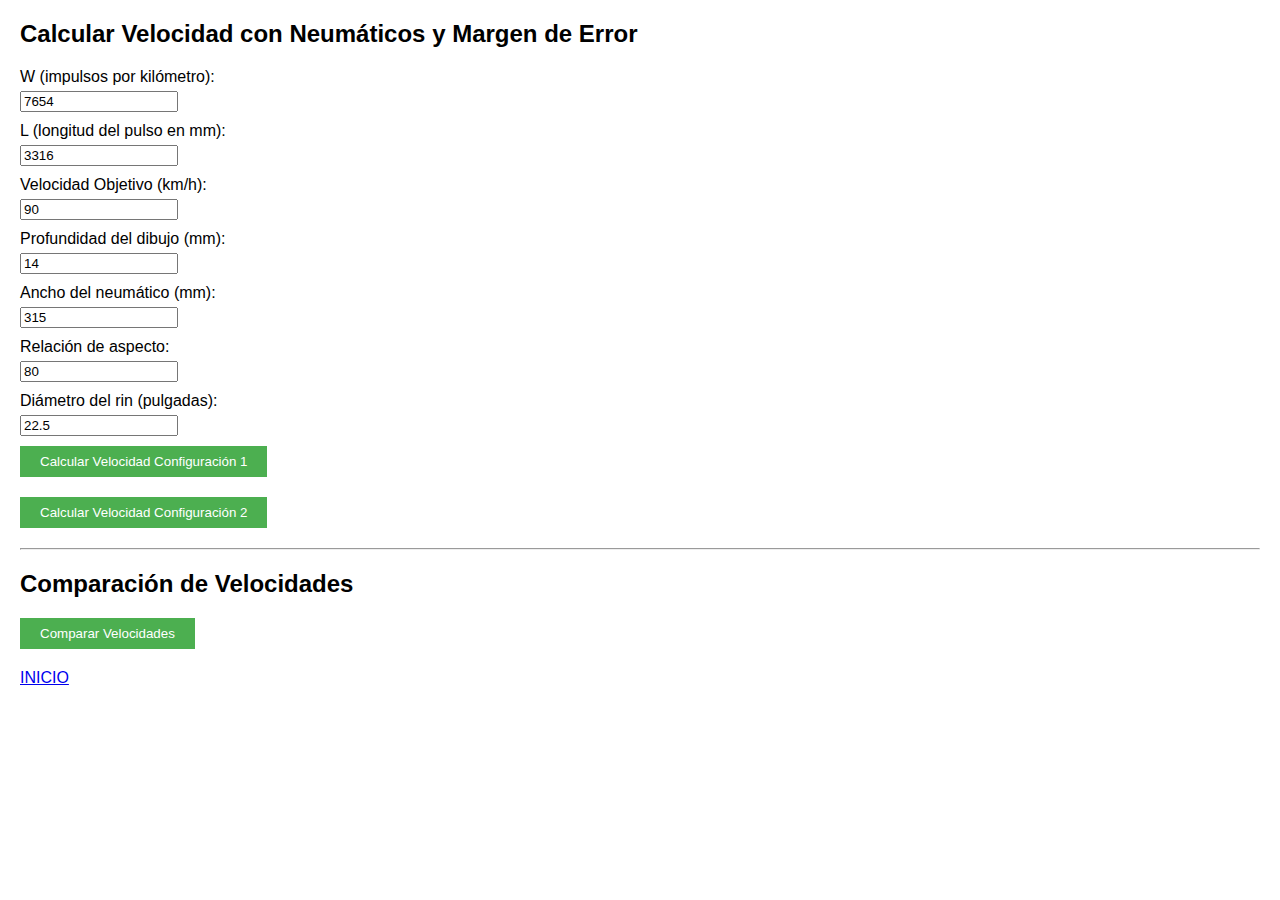
==== prueba21/index.html @ 5a6ad8ba "first commit" ====
<!DOCTYPE html>
<html lang="es">
<head>
  <meta charset="UTF-8">
  <meta name="viewport" content="width=device-width, initial-scale=1.0">
  <title>Calcular Velocidad con Neumáticos y Margen de Error</title>
  <style>
    body {
      font-family: Arial, sans-serif;
      margin: 20px;
    }
    label {
      display: block;
      margin-bottom: 5px;
    }
    input {
      width: 150px;
      margin-bottom: 10px;
    }
    button {
      padding: 8px 20px;
      background-color: #4CAF50;
      color: white;
      border: none;
      cursor: pointer;
    }
    button:hover {
      background-color: #45a049;
    }
    #rangoVelocidad1,
    #rangoVelocidad2 {
      margin-top: 20px;
    }
    #diferenciaVelocidad {
      margin-top: 20px;
    }
  </style>
</head>
<body>
  <h2>Calcular Velocidad con Neumáticos y Margen de Error</h2>
  
  <label for="w">W (impulsos por kilómetro):</label>
  <input type="text" id="w" value="7654"><br>
  
  <label for="l">L (longitud del pulso en mm):</label>
  <input type="text" id="l" value="3316"><br>
  
  <label for="velocidadObjetivo">Velocidad Objetivo (km/h):</label>
  <input type="text" id="velocidadObjetivo" value="90"><br>

  <label for="profundidadDibujo">Profundidad del dibujo (mm):</label>
  <input type="text" id="profundidadDibujo" value="14"><br>

  <label for="ancho">Ancho del neumático (mm):</label>
  <input type="text" id="ancho" value="315"><br>

  <label for="aspecto">Relación de aspecto:</label>
  <input type="text" id="aspecto" value="80"><br>

  <label for="diametro">Diámetro del rin (pulgadas):</label>
  <input type="text" id="diametro" value="22.5"><br>

  <button onclick="calcularVelocidad('rangoVelocidad1')">Calcular Velocidad Configuración 1</button>
  <div id="rangoVelocidad1"></div>

  <button onclick="calcularVelocidad('rangoVelocidad2')">Calcular Velocidad Configuración 2</button>
  <div id="rangoVelocidad2"></div>

  <hr>

  <h2>Comparación de Velocidades</h2>
  <button onclick="redireccionarResultados()">Comparar Velocidades</button>
  
  <div id="diferenciaVelocidad"></div>
  <div><a href="start.html">INICIO</a></div>

  <script>
    let velocidadCalculada1 = 0;
    let velocidadCalculada2 = 0;

    function calcularVelocidad(idResultado) {
      // Obtener los valores desde los inputs
      let w = parseFloat(document.getElementById('w').value);
      let l = parseFloat(document.getElementById('l').value);
      let velocidadObjetivo = parseFloat(document.getElementById('velocidadObjetivo').value);
      let profundidadDibujo = parseFloat(document.getElementById('profundidadDibujo').value);
      let ancho = parseFloat(document.getElementById('ancho').value);
      let aspecto = parseFloat(document.getElementById('aspecto').value);
      let diametro = parseFloat(document.getElementById('diametro').value);

      // Validar datos numéricos
      if (isNaN(w) || isNaN(l) || isNaN(velocidadObjetivo) || isNaN(profundidadDibujo) ||
          isNaN(ancho) || isNaN(aspecto) || isNaN(diametro)) {
        alert('Por favor ingrese valores numéricos válidos en todos los campos.');
        return;
      }

      // Calcular factor de corrección por profundidad del dibujo
      let factorCorreccion = calcularFactorCorreccion(profundidadDibujo);

      // Calcular velocidad con W y L dados, ajustada por la profundidad del dibujo y características del neumático
      let velocidadCalculada = calcularVelocidadConWL(w, l * factorCorreccion, ancho, aspecto, diametro);

      // Actualizar las variables de velocidad calculada según la configuración
      if (idResultado === 'rangoVelocidad1') {
        velocidadCalculada1 = parseFloat(velocidadCalculada);
        localStorage.setItem('configuracion1', JSON.stringify({
          w: w,
          l: l,
          velocidadObjetivo: velocidadObjetivo,
          profundidadDibujo: profundidadDibujo,
          ancho: ancho,
          aspecto: aspecto,
          diametro: diametro,
          velocidadCalculada: velocidadCalculada1
        }));
      } else if (idResultado === 'rangoVelocidad2') {
        velocidadCalculada2 = parseFloat(velocidadCalculada);
        localStorage.setItem('configuracion2', JSON.stringify({
          w: w,
          l: l,
          velocidadObjetivo: velocidadObjetivo,
          profundidadDibujo: profundidadDibujo,
          ancho: ancho,
          aspecto: aspecto,
          diametro: diametro,
          velocidadCalculada: velocidadCalculada2
        }));
      }

      // Mostrar los resultados en el HTML
      mostrarResultados(w, l, velocidadObjetivo, profundidadDibujo, ancho, aspecto, diametro, velocidadCalculada, idResultado);
    }

    function mostrarResultados(w, l, velocidadObjetivo, profundidadDibujo, ancho, aspecto, diametro, velocidad, idResultado) {
      // Calcular margen de error del ±2%
      let margenError2 = 0.02;
      let velocidadMinima2 = velocidadObjetivo * (1 - margenError2);
      let velocidadMaxima2 = velocidadObjetivo * (1 + margenError2);

      // Mostrar los resultados en el HTML
      let resultadosElement = document.getElementById(idResultado);
      resultadosElement.innerHTML = `
        <h3>Resultados de la Configuración ${idResultado.slice(-1)}</h3>
        <p>W: ${w.toFixed(2)}</p>
        <p>L: ${l.toFixed(2)}</p>
        <p>Velocidad Objetivo: ${velocidadObjetivo} km/h</p>
        <p>Profundidad del dibujo: ${profundidadDibujo} mm</p>
        <p>Medida del neumático: ${ancho} / ${aspecto} R${diametro.toFixed(2)}</p>
        <p>Velocidad Calculada: ${parseFloat(velocidad).toFixed(2)} km/h</p>
        <p>Margen de error del ±2%: ${velocidadMinima2.toFixed(2)} - ${velocidadMaxima2.toFixed(2)} km/h</p>
      `;
    }

    function calcularFactorCorreccion(profundidadDibujo) {
      // Supongamos una relación lineal: a menor profundidad, menor longitud del pulso (L)
      // Aquí podrías ajustar una fórmula específica según datos empíricos o normativas
      // Por simplicidad, vamos a utilizar una regla de tres simple basada en una profundidad de dibujo de referencia
      let profundidadReferencia = 14; // Profundidad de dibujo de referencia en mm
      let factor = profundidadDibujo / profundidadReferencia;
      return factor;
    }

    function calcularVelocidadConWL(w, l, ancho, aspecto, diametro) {
      // Supongamos que la velocidad base para w=7654 y l=3316 es 90 km/h
      let velocidadBase = 90; // Velocidad base para simplificación
      let factorW = 7654 / w;
      let factorL = l / 3316;
      let factorNeumatico = calcularFactorNeumatico(ancho, aspecto, diametro);
      let velocidad = velocidadBase * factorW * factorL * factorNeumatico;
      return velocidad.toFixed(2); // Redondear a dos decimales
    }

    function calcularFactorNeumatico(ancho, aspecto, diametro) {
      // Supongamos una fórmula simple para calcular un factor de corrección basado en el ancho, relación de aspecto y diámetro del neumático
      // Puedes ajustar esta fórmula según las especificaciones o normativas específicas
      let factor = 1 + (ancho - 315) / 315 + (aspecto - 80) / 80 + (diametro - 22.5) / 22.5;
      return factor;
    }

    function redireccionarResultados() {
      if (velocidadCalculada1 === 0 || velocidadCalculada2 === 0) {
        alert('Por favor calcule las velocidades para ambas configuraciones antes de comparar.');
        return;
      }
      window.location.href = 'resultados.html';
    }
  </script>
</body>
</html>
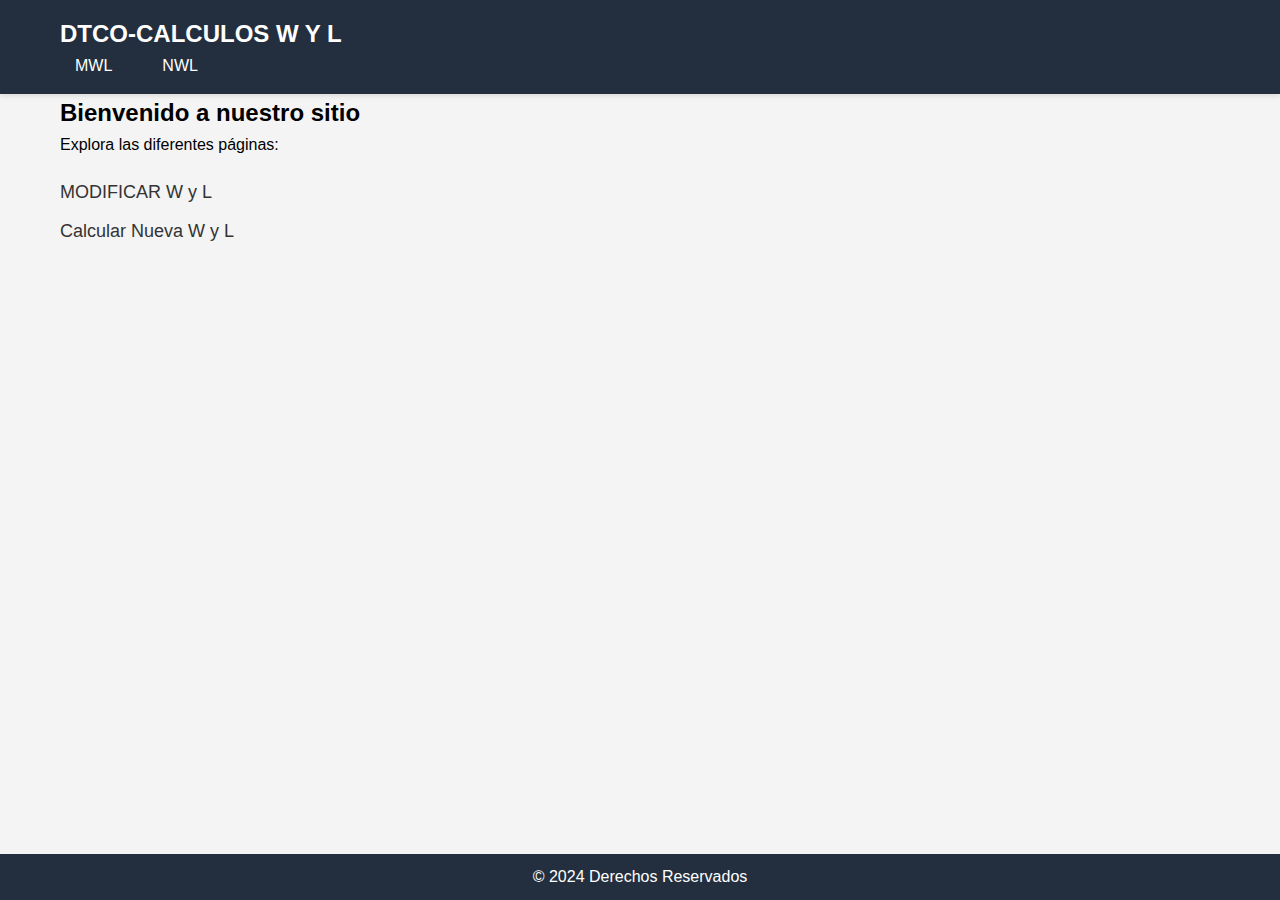
==== commit c5ac3e06: "seconds commit" ====
--- a/prueba21/index.html
+++ b/prueba21/index.html
@@ -1,190 +1,38 @@
 <!DOCTYPE html>
 <html lang="es">
 <head>
-  <meta charset="UTF-8">
-  <meta name="viewport" content="width=device-width, initial-scale=1.0">
-  <title>Calcular Velocidad con Neumáticos y Margen de Error</title>
-  <style>
-    body {
-      font-family: Arial, sans-serif;
-      margin: 20px;
-    }
-    label {
-      display: block;
-      margin-bottom: 5px;
-    }
-    input {
-      width: 150px;
-      margin-bottom: 10px;
-    }
-    button {
-      padding: 8px 20px;
-      background-color: #4CAF50;
-      color: white;
-      border: none;
-      cursor: pointer;
-    }
-    button:hover {
-      background-color: #45a049;
-    }
-    #rangoVelocidad1,
-    #rangoVelocidad2 {
-      margin-top: 20px;
-    }
-    #diferenciaVelocidad {
-      margin-top: 20px;
-    }
-  </style>
+    <meta charset="UTF-8">
+    <meta name="viewport" content="width=device-width, initial-scale=1.0">
+    <title>DTCO</title>
+    <link rel="stylesheet" href="styles.css">
 </head>
 <body>
-  <h2>Calcular Velocidad con Neumáticos y Margen de Error</h2>
-  
-  <label for="w">W (impulsos por kilómetro):</label>
-  <input type="text" id="w" value="7654"><br>
-  
-  <label for="l">L (longitud del pulso en mm):</label>
-  <input type="text" id="l" value="3316"><br>
-  
-  <label for="velocidadObjetivo">Velocidad Objetivo (km/h):</label>
-  <input type="text" id="velocidadObjetivo" value="90"><br>
+    <header>
+        <div class="container">
+            <h1>DTCO-CALCULOS W Y L</h1>
+            <nav>
+                <ul class="nav-links">
+                    <li><a href="start.html">MWL</a></li>
+                    <li><a href="calcular_w_l.html">NWL</a></li>
+                </ul>
+            </nav>
+        </div>
+    </header>
+    <main class="container">
+        <section>
+            <h2>Bienvenido a nuestro sitio</h2>
+            <p>Explora las diferentes páginas:</p>
+            <ul class="main-links">
+                <li><a href="start.html">MODIFICAR W y L</a></li>
+                <li><a href="calcular_w_l.html">Calcular Nueva W y L</a></li>
 
-  <label for="profundidadDibujo">Profundidad del dibujo (mm):</label>
-  <input type="text" id="profundidadDibujo" value="14"><br>
-
-  <label for="ancho">Ancho del neumático (mm):</label>
-  <input type="text" id="ancho" value="315"><br>
-
-  <label for="aspecto">Relación de aspecto:</label>
-  <input type="text" id="aspecto" value="80"><br>
-
-  <label for="diametro">Diámetro del rin (pulgadas):</label>
-  <input type="text" id="diametro" value="22.5"><br>
-
-  <button onclick="calcularVelocidad('rangoVelocidad1')">Calcular Velocidad Configuración 1</button>
-  <div id="rangoVelocidad1"></div>
-
-  <button onclick="calcularVelocidad('rangoVelocidad2')">Calcular Velocidad Configuración 2</button>
-  <div id="rangoVelocidad2"></div>
-
-  <hr>
-
-  <h2>Comparación de Velocidades</h2>
-  <button onclick="redireccionarResultados()">Comparar Velocidades</button>
-  
-  <div id="diferenciaVelocidad"></div>
-  <div><a href="start.html">INICIO</a></div>
-
-  <script>
-    let velocidadCalculada1 = 0;
-    let velocidadCalculada2 = 0;
-
-    function calcularVelocidad(idResultado) {
-      // Obtener los valores desde los inputs
-      let w = parseFloat(document.getElementById('w').value);
-      let l = parseFloat(document.getElementById('l').value);
-      let velocidadObjetivo = parseFloat(document.getElementById('velocidadObjetivo').value);
-      let profundidadDibujo = parseFloat(document.getElementById('profundidadDibujo').value);
-      let ancho = parseFloat(document.getElementById('ancho').value);
-      let aspecto = parseFloat(document.getElementById('aspecto').value);
-      let diametro = parseFloat(document.getElementById('diametro').value);
-
-      // Validar datos numéricos
-      if (isNaN(w) || isNaN(l) || isNaN(velocidadObjetivo) || isNaN(profundidadDibujo) ||
-          isNaN(ancho) || isNaN(aspecto) || isNaN(diametro)) {
-        alert('Por favor ingrese valores numéricos válidos en todos los campos.');
-        return;
-      }
-
-      // Calcular factor de corrección por profundidad del dibujo
-      let factorCorreccion = calcularFactorCorreccion(profundidadDibujo);
-
-      // Calcular velocidad con W y L dados, ajustada por la profundidad del dibujo y características del neumático
-      let velocidadCalculada = calcularVelocidadConWL(w, l * factorCorreccion, ancho, aspecto, diametro);
-
-      // Actualizar las variables de velocidad calculada según la configuración
-      if (idResultado === 'rangoVelocidad1') {
-        velocidadCalculada1 = parseFloat(velocidadCalculada);
-        localStorage.setItem('configuracion1', JSON.stringify({
-          w: w,
-          l: l,
-          velocidadObjetivo: velocidadObjetivo,
-          profundidadDibujo: profundidadDibujo,
-          ancho: ancho,
-          aspecto: aspecto,
-          diametro: diametro,
-          velocidadCalculada: velocidadCalculada1
-        }));
-      } else if (idResultado === 'rangoVelocidad2') {
-        velocidadCalculada2 = parseFloat(velocidadCalculada);
-        localStorage.setItem('configuracion2', JSON.stringify({
-          w: w,
-          l: l,
-          velocidadObjetivo: velocidadObjetivo,
-          profundidadDibujo: profundidadDibujo,
-          ancho: ancho,
-          aspecto: aspecto,
-          diametro: diametro,
-          velocidadCalculada: velocidadCalculada2
-        }));
-      }
-
-      // Mostrar los resultados en el HTML
-      mostrarResultados(w, l, velocidadObjetivo, profundidadDibujo, ancho, aspecto, diametro, velocidadCalculada, idResultado);
-    }
-
-    function mostrarResultados(w, l, velocidadObjetivo, profundidadDibujo, ancho, aspecto, diametro, velocidad, idResultado) {
-      // Calcular margen de error del ±2%
-      let margenError2 = 0.02;
-      let velocidadMinima2 = velocidadObjetivo * (1 - margenError2);
-      let velocidadMaxima2 = velocidadObjetivo * (1 + margenError2);
-
-      // Mostrar los resultados en el HTML
-      let resultadosElement = document.getElementById(idResultado);
-      resultadosElement.innerHTML = `
-        <h3>Resultados de la Configuración ${idResultado.slice(-1)}</h3>
-        <p>W: ${w.toFixed(2)}</p>
-        <p>L: ${l.toFixed(2)}</p>
-        <p>Velocidad Objetivo: ${velocidadObjetivo} km/h</p>
-        <p>Profundidad del dibujo: ${profundidadDibujo} mm</p>
-        <p>Medida del neumático: ${ancho} / ${aspecto} R${diametro.toFixed(2)}</p>
-        <p>Velocidad Calculada: ${parseFloat(velocidad).toFixed(2)} km/h</p>
-        <p>Margen de error del ±2%: ${velocidadMinima2.toFixed(2)} - ${velocidadMaxima2.toFixed(2)} km/h</p>
-      `;
-    }
-
-    function calcularFactorCorreccion(profundidadDibujo) {
-      // Supongamos una relación lineal: a menor profundidad, menor longitud del pulso (L)
-      // Aquí podrías ajustar una fórmula específica según datos empíricos o normativas
-      // Por simplicidad, vamos a utilizar una regla de tres simple basada en una profundidad de dibujo de referencia
-      let profundidadReferencia = 14; // Profundidad de dibujo de referencia en mm
-      let factor = profundidadDibujo / profundidadReferencia;
-      return factor;
-    }
-
-    function calcularVelocidadConWL(w, l, ancho, aspecto, diametro) {
-      // Supongamos que la velocidad base para w=7654 y l=3316 es 90 km/h
-      let velocidadBase = 90; // Velocidad base para simplificación
-      let factorW = 7654 / w;
-      let factorL = l / 3316;
-      let factorNeumatico = calcularFactorNeumatico(ancho, aspecto, diametro);
-      let velocidad = velocidadBase * factorW * factorL * factorNeumatico;
-      return velocidad.toFixed(2); // Redondear a dos decimales
-    }
-
-    function calcularFactorNeumatico(ancho, aspecto, diametro) {
-      // Supongamos una fórmula simple para calcular un factor de corrección basado en el ancho, relación de aspecto y diámetro del neumático
-      // Puedes ajustar esta fórmula según las especificaciones o normativas específicas
-      let factor = 1 + (ancho - 315) / 315 + (aspecto - 80) / 80 + (diametro - 22.5) / 22.5;
-      return factor;
-    }
-
-    function redireccionarResultados() {
-      if (velocidadCalculada1 === 0 || velocidadCalculada2 === 0) {
-        alert('Por favor calcule las velocidades para ambas configuraciones antes de comparar.');
-        return;
-      }
-      window.location.href = 'resultados.html';
-    }
-  </script>
+            </ul>
+        </section>
+    </main>
+    <footer>
+        <div class="container">
+            <p>&copy; 2024 Derechos Reservados</p>
+        </div>
+    </footer>
 </body>
 </html>
--- a/prueba21/styles.css
+++ b/prueba21/styles.css
@@ -0,0 +1,89 @@
+/* Reset de estilos básicos */
+* {
+    margin: 0;
+    padding: 0;
+    box-sizing: border-box;
+}
+
+/* Estilos generales */
+body {
+    font-family: Arial, sans-serif;
+    line-height: 1.6;
+    background-color: #f4f4f4; /* Fondo más llamativo */
+}
+
+.container {
+    max-width: 1200px;
+    margin: 0 auto;
+    padding: 0 20px;
+}
+
+header {
+    background-color: #232f3e;
+    color: #ffffff;
+    padding: 15px 0;
+    box-shadow: 0 2px 5px rgba(0, 0, 0, 0.1);
+}
+
+header h1 {
+    font-size: 24px;
+    margin: 0;
+}
+
+nav {
+    display: flex;
+    justify-content: space-between;
+    align-items: center;
+}
+
+.nav-links {
+    list-style-type: none;
+    display: flex;
+}
+
+.nav-links li {
+    margin-right: 20px;
+}
+
+.nav-links li a {
+    text-decoration: none;
+    color: #ffffff;
+    font-size: 16px;
+    padding: 10px 15px;
+    border-radius: 5px;
+    transition: background-color 0.3s ease;
+}
+
+.nav-links li a:hover {
+    background-color: #007bff; /* Contraste en el hover */
+}
+
+.main-links {
+    list-style-type: none;
+    margin-top: 20px;
+}
+
+.main-links li {
+    margin-bottom: 10px;
+}
+
+.main-links li a {
+    text-decoration: none;
+    color: #333333;
+    font-size: 18px;
+    transition: color 0.3s ease;
+}
+
+.main-links li a:hover {
+    color: #007bff; /* Contraste en el hover */
+}
+
+footer {
+    background-color: #232f3e;
+    color: #ffffff;
+    text-align: center;
+    padding: 10px 0;
+    position: fixed;
+    bottom: 0;
+    width: 100%;
+}
